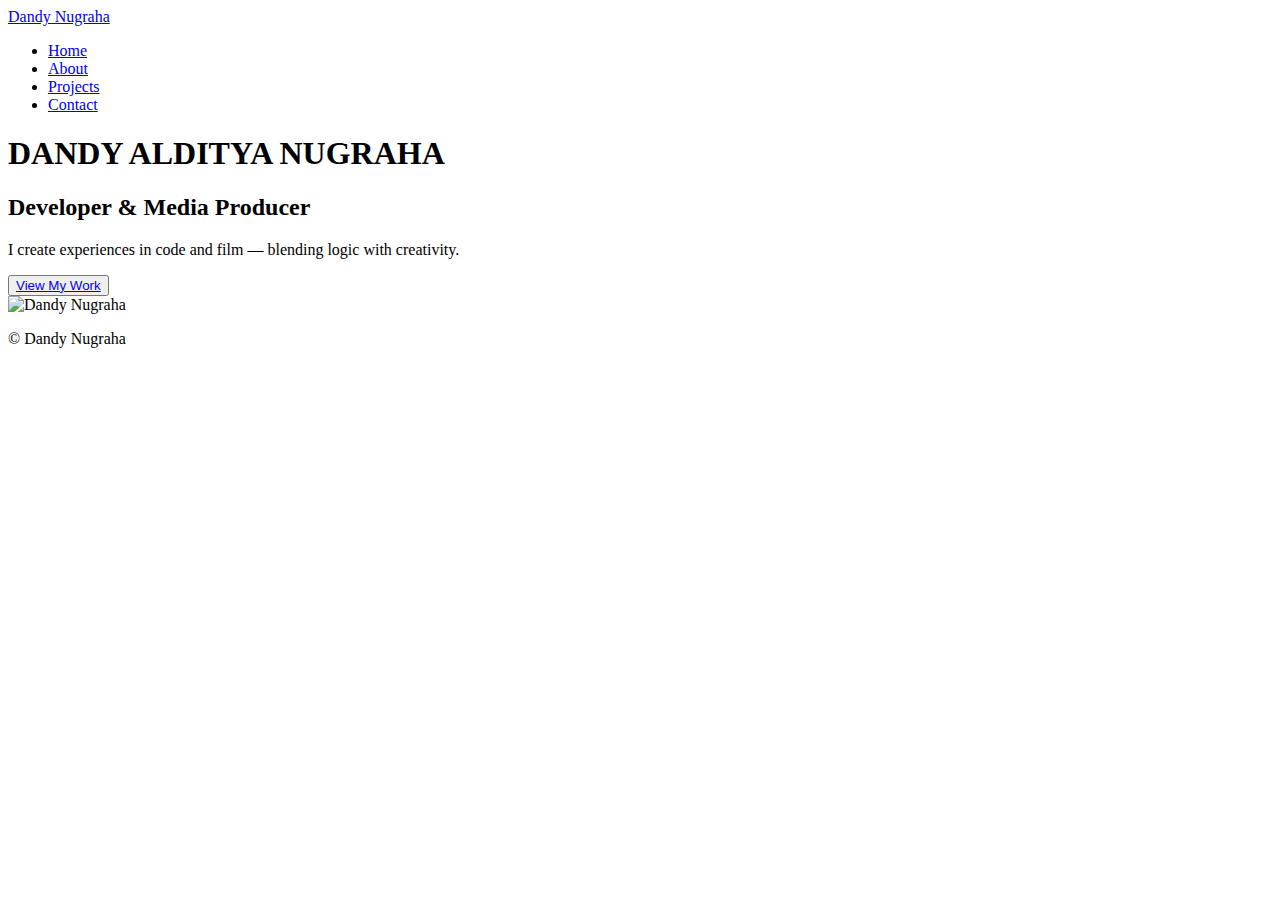
==== Dandy.html @ 4cac0c65 "portfolio" ====
<!DOCTYPE html>
<html lang="en">
<head>
  <meta charset="UTF-8" />
  <meta name="viewport" content="width=device-width, initial-scale=1.0" />
  <title>Dandy Nugraha | Home</title>

  <!-- Styles -->
  <link rel="stylesheet" href="../my-portfolio/style.css" />
  <link rel="stylesheet" href="https://use.fontawesome.com/releases/v5.14.0/css/all.css" crossorigin="anonymous" />
  <link href="https://fonts.googleapis.com/css2?family=Kumbh+Sans:wght@300;400;700&display=swap" rel="stylesheet" />
</head>
<body>
  <!-- Navbar -->
  <nav class="navbar">
    <div class="navbar__container">
      <a href="../my-portfolio/Dandy.html" id="navbar__logo">Dandy Nugraha</a>
      <div class="navbar__toggle" id="mobile-menu">
        <span class="bar"></span>
        <span class="bar"></span>
        <span class="bar"></span>
      </div>
      <ul class="navbar__menu">
        <li class="navbar__item">
          <a href="../my-portfolio/Dandy.html" class="navbar__links">Home</a>
        </li>
        <li class="navbar__item">
          <a href="../my-portfolio/html/About.html" class="navbar__links">About</a>
        </li>
        <li class="navbar__item">
          <a href="../my-portfolio/html/Project.html" class="navbar__links">Projects</a>
        </li>
        <li class="navbar__btn">
          <a href="mailto:dandyalditya99@gmail.com" class="button">Contact</a>
        </li>
      </ul>
    </div>
  </nav>

  <!-- Hero Section -->
  <main class="main">
    <div class="main__container">
      <div class="main__content">
        <h1>DANDY ALDITYA NUGRAHA</h1>
        <h2>Developer & Media Producer</h2>
        <p>I create experiences in code and film — blending logic with creativity.</p>
        <button class="main__btn"><a href="../my-portfolio/html/Project.html">View My Work</a></button>
      </div>
      <div class="main__img-container">
        <img id="main__img" src="../my-portfolio/images/Dandy.jpg" alt="Dandy Nugraha" />
      </div>
    </div>
  </main>

  <!-- Footer -->
  <footer class="footer__container">
    <p>&copy; <span id="year"></span> Dandy Nugraha</p>
    <p id="datetime"></p>
  </footer>

  <!-- Scripts -->
  <script src="../my-portfolio/app.js" defer></script>

</body>
</html>
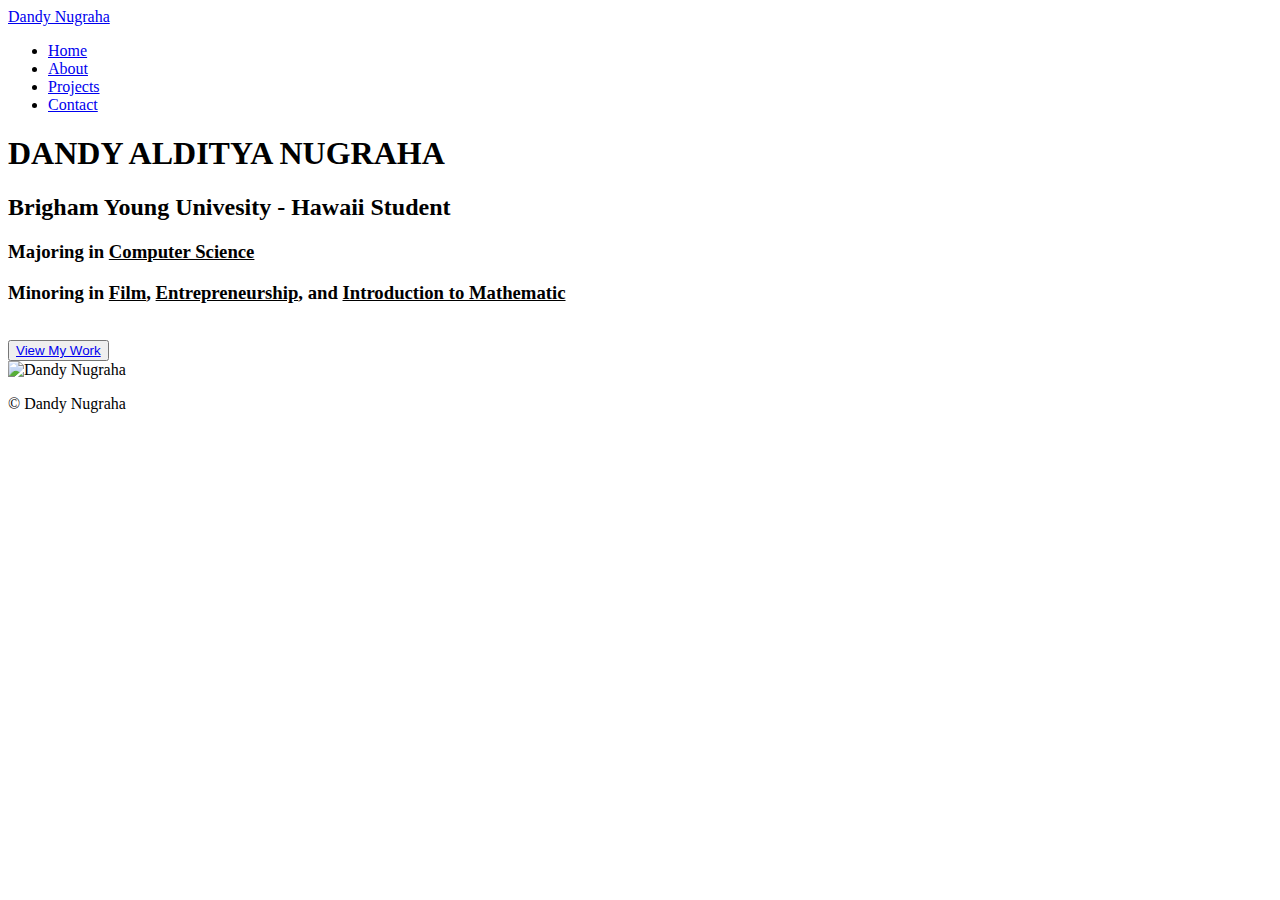
==== commit 0d8a8101: "portfolio" ====
--- a/Dandy.html
+++ b/Dandy.html
@@ -42,8 +42,9 @@
     <div class="main__container">
       <div class="main__content">
         <h1>DANDY ALDITYA NUGRAHA</h1>
-        <h2>Developer & Media Producer</h2>
-        <p>I create experiences in code and film — blending logic with creativity.</p>
+        <h2>Brigham Young Univesity - Hawaii Student</h2>
+        <h3>Majoring in <u>Computer Science</u></h3>
+        <h3>Minoring in <u>Film</u>, <u>Entrepreneurship</u>, and <u>Introduction to Mathematic</u></h3> <br>
         <button class="main__btn"><a href="../my-portfolio/html/Project.html">View My Work</a></button>
       </div>
       <div class="main__img-container">
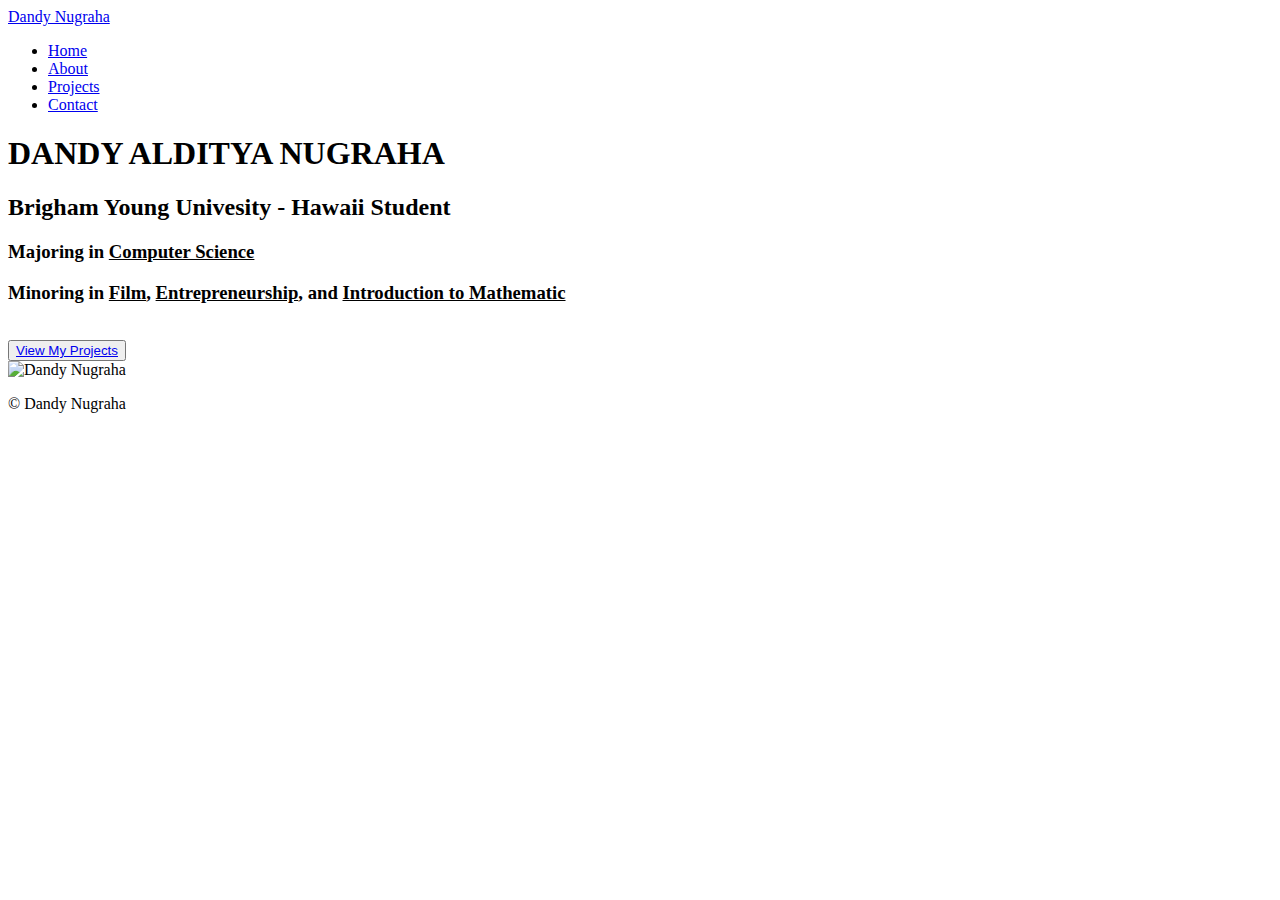
==== commit 12e45892: "portfolio" ====
--- a/Dandy.html
+++ b/Dandy.html
@@ -45,7 +45,7 @@
         <h2>Brigham Young Univesity - Hawaii Student</h2>
         <h3>Majoring in <u>Computer Science</u></h3>
         <h3>Minoring in <u>Film</u>, <u>Entrepreneurship</u>, and <u>Introduction to Mathematic</u></h3> <br>
-        <button class="main__btn"><a href="../my-portfolio/html/Project.html">View My Work</a></button>
+        <button class="main__btn"><a href="../my-portfolio/html/Project.html">View My Projects</a></button>
       </div>
       <div class="main__img-container">
         <img id="main__img" src="../my-portfolio/images/Dandy.jpg" alt="Dandy Nugraha" />
